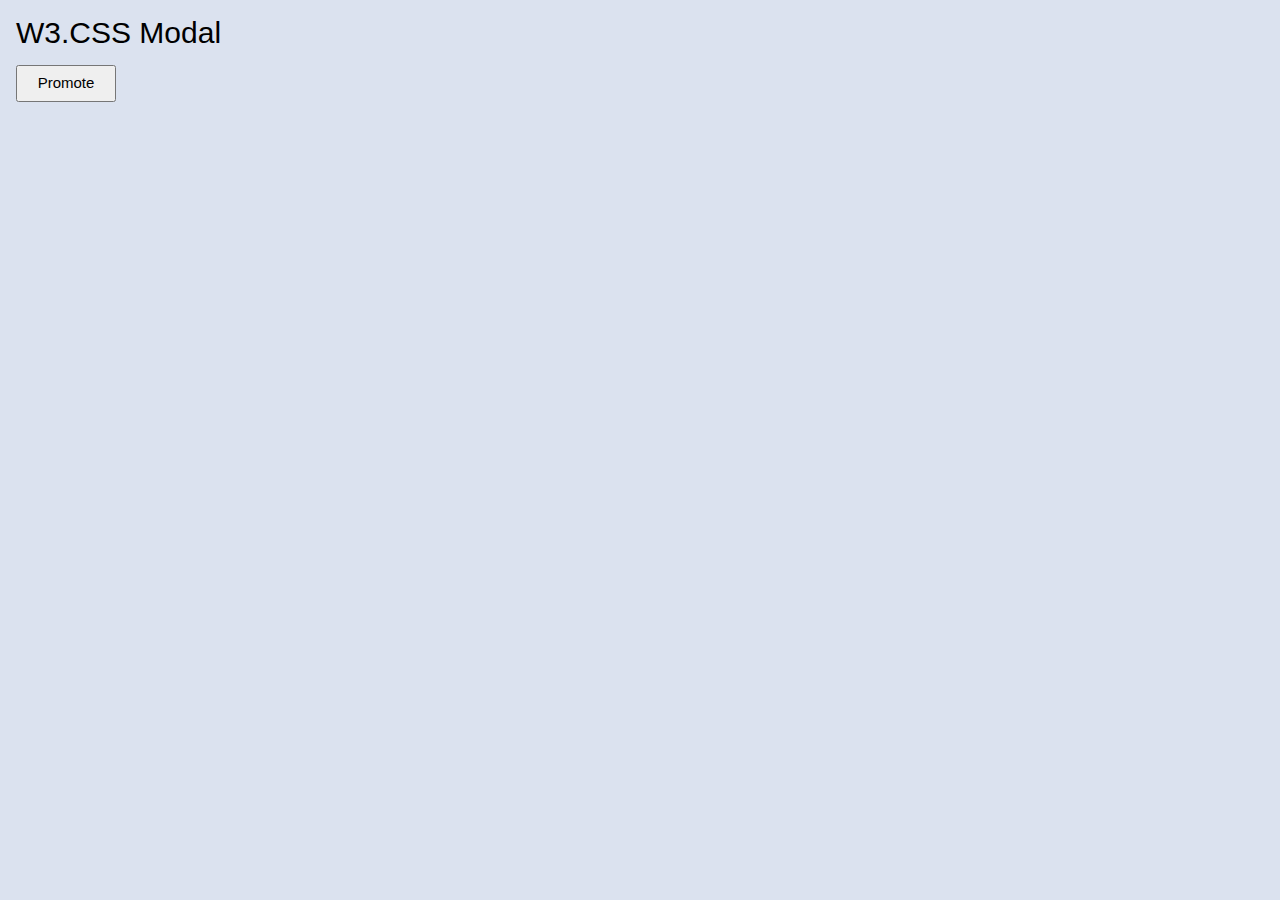
==== async.html @ 57fb599a "Tried a few things" ====
<!DOCTYPE html>
<html>
<title>W3.CSS</title>
<meta name="viewport" content="width=device-width, initial-scale=1">
<link rel="stylesheet" href="https://www.w3schools.com/w3css/4/w3.css">
<link rel="stylesheet" href="promote.css">
<script src="promote.js"></script>
<body>

<div class="w3-container">
  <h2>W3.CSS Modal</h2>
  <button onclick="promote()">Promote</button>
  <h1 id='choice'></h1>
  <div class="popup-box"></div>

</body>
</html>
---- promote.css ----
body{
    background: #dbe2ef;
}

button {
    padding: 5px;
    margin-bottom: 5px;
    width: 100px;
}
  
ul{
    width: 60px;
    padding: 20px;
    border: 1px solid black;
    list-style: none;
}
  
div.promote {
    display: flex;
    justify-content: space-between;
    position: fixed;
    top: 20px;
    left: 20px;
    padding: 20px;
    width: 300px;
    border: 1px solid black;
    color: white;
    background: rgba(0,0,0,0.9);
}
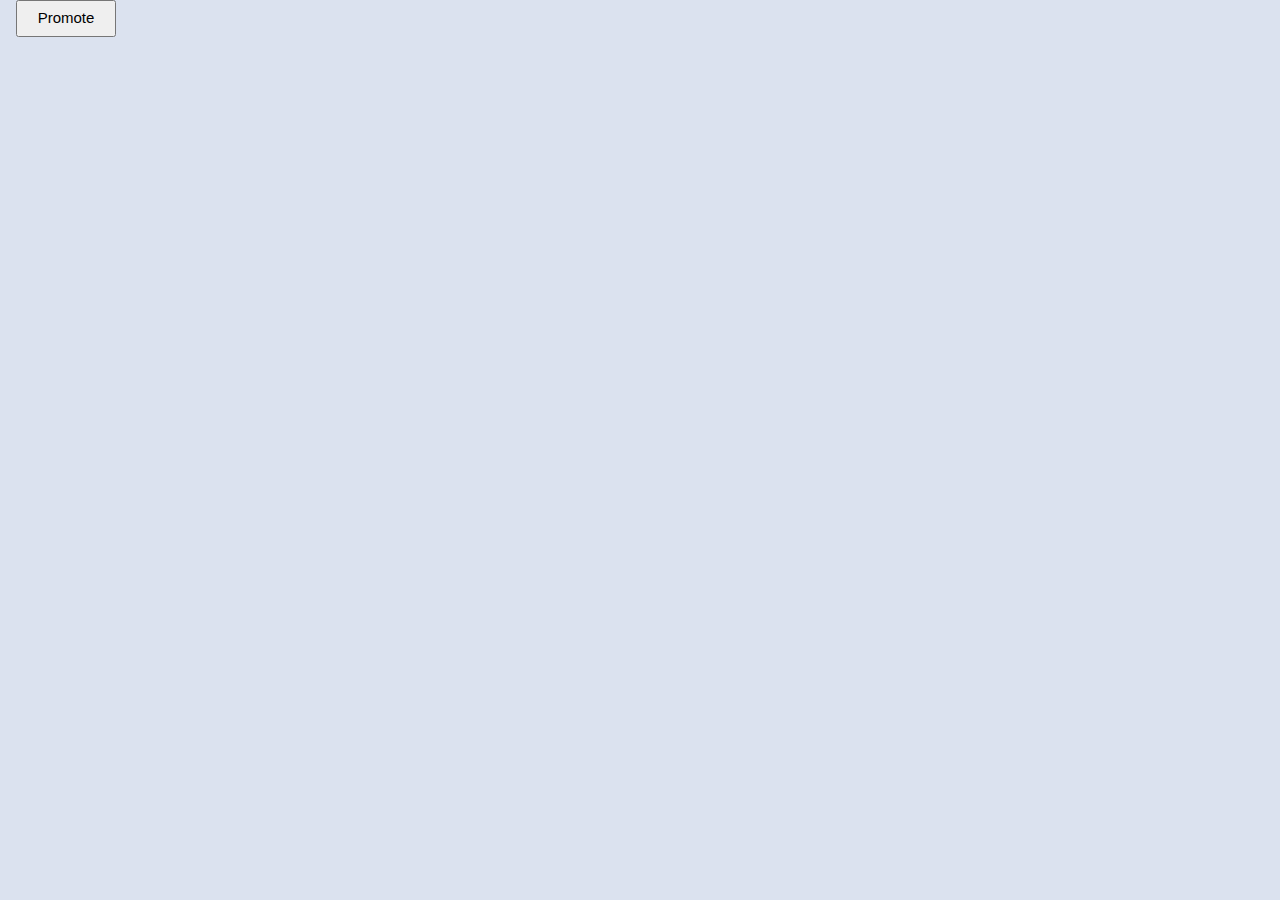
==== commit 172a5c24: "Cleaned up" ====
--- a/async.html
+++ b/async.html
@@ -1,6 +1,6 @@
 <!DOCTYPE html>
 <html>
-<title>W3.CSS</title>
+<title>Promotion Modal</title>
 <meta name="viewport" content="width=device-width, initial-scale=1">
 <link rel="stylesheet" href="https://www.w3schools.com/w3css/4/w3.css">
 <link rel="stylesheet" href="promote.css">
@@ -8,10 +8,8 @@
 <body>
 
 <div class="w3-container">
-  <h2>W3.CSS Modal</h2>
-  <button onclick="promote()">Promote</button>
+  <button onclick="promote(event)">Promote</button>
   <h1 id='choice'></h1>
   <div class="popup-box"></div>
-
 </body>
 </html>
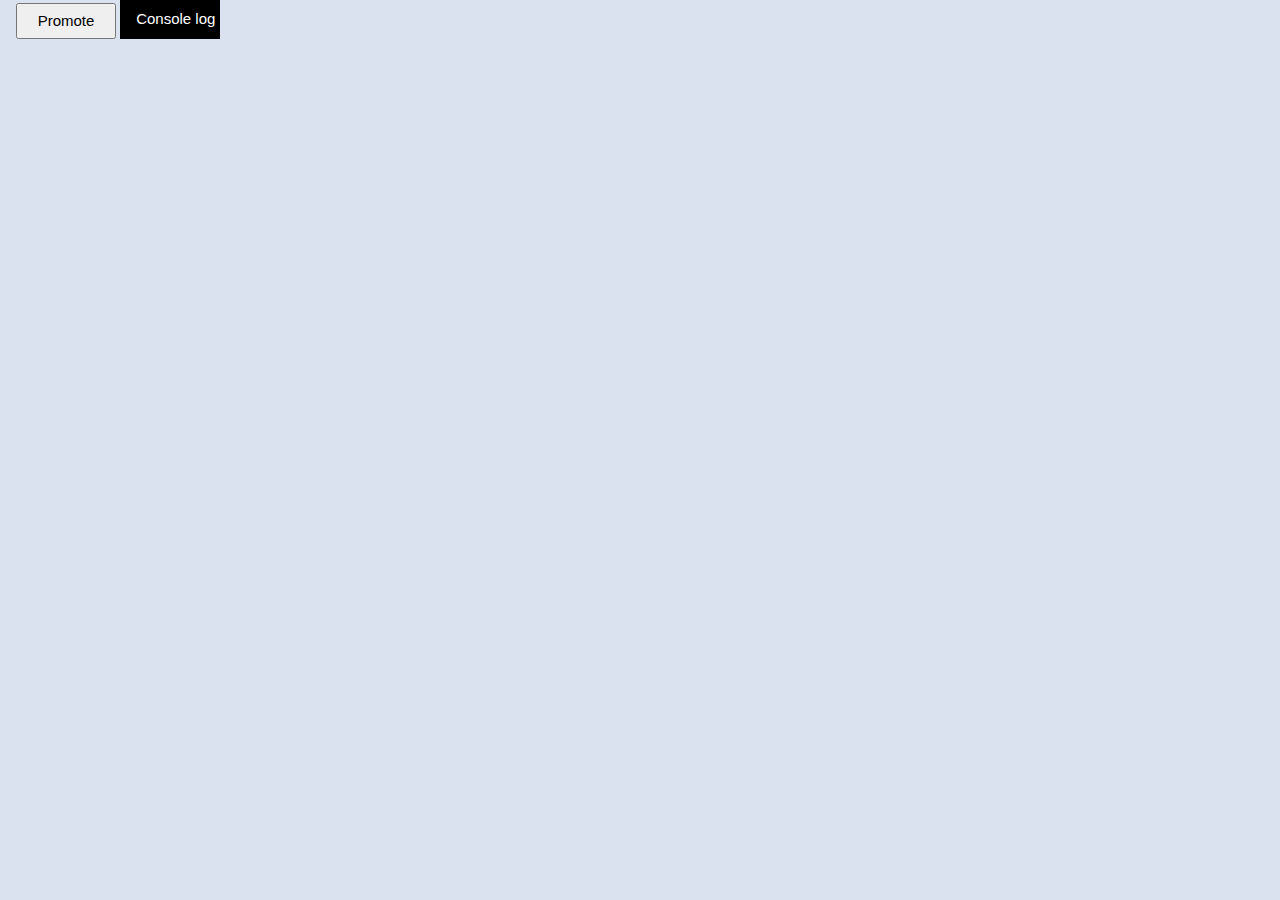
==== commit b49c4e7e: "Exploring issue where isn't really modal, can click around" ====
--- a/async.html
+++ b/async.html
@@ -9,6 +9,7 @@
 
 <div class="w3-container">
   <button onclick="promote(event)">Promote</button>
+  <button onclick="console.log('log')" class="w3-button w3-black">Console log</button>
   <h1 id='choice'></h1>
   <div class="popup-box"></div>
 </body>
--- a/promote.css
+++ b/promote.css
@@ -19,8 +19,8 @@
     display: flex;
     justify-content: space-between;
     position: fixed;
-    top: 20px;
-    left: 20px;
+    /* top: 20px;
+    left: 20px; */
     padding: 20px;
     width: 300px;
     border: 1px solid black;
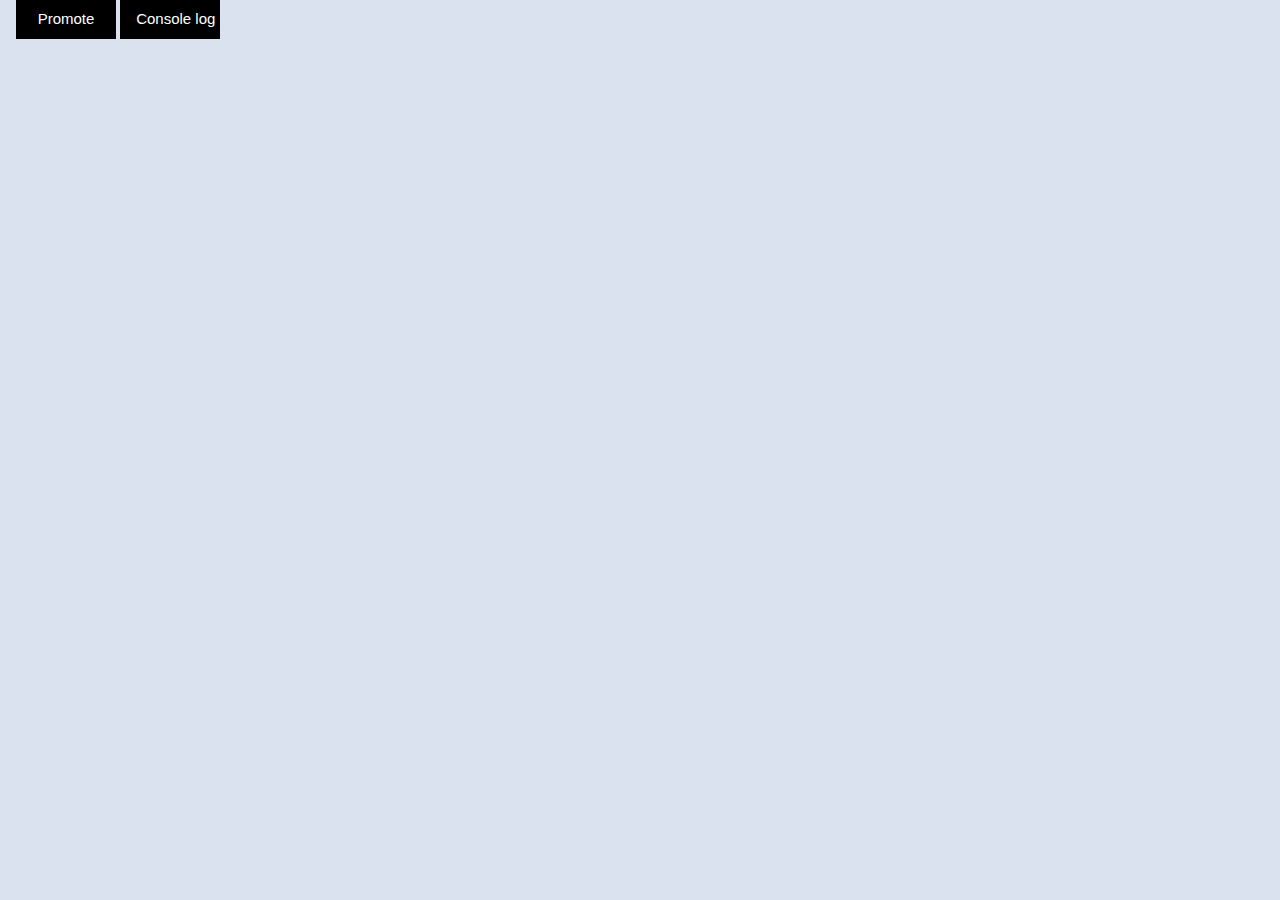
==== commit b8af8bd3: "Worked on solving outside-click problem" ====
--- a/async.html
+++ b/async.html
@@ -2,14 +2,15 @@
 <html>
 <title>Promotion Modal</title>
 <meta name="viewport" content="width=device-width, initial-scale=1">
+<link rel="stylesheet" href="promote.css">
 <link rel="stylesheet" href="https://www.w3schools.com/w3css/4/w3.css">
-<link rel="stylesheet" href="promote.css">
 <script src="promote.js"></script>
 <body>
 
 <div class="w3-container">
-  <button onclick="promote(event)">Promote</button>
+  <button onclick="promote(event)" class="w3-button w3-black">Promote</button>
   <button onclick="console.log('log')" class="w3-button w3-black">Console log</button>
+  
   <h1 id='choice'></h1>
   <div class="popup-box"></div>
 </body>
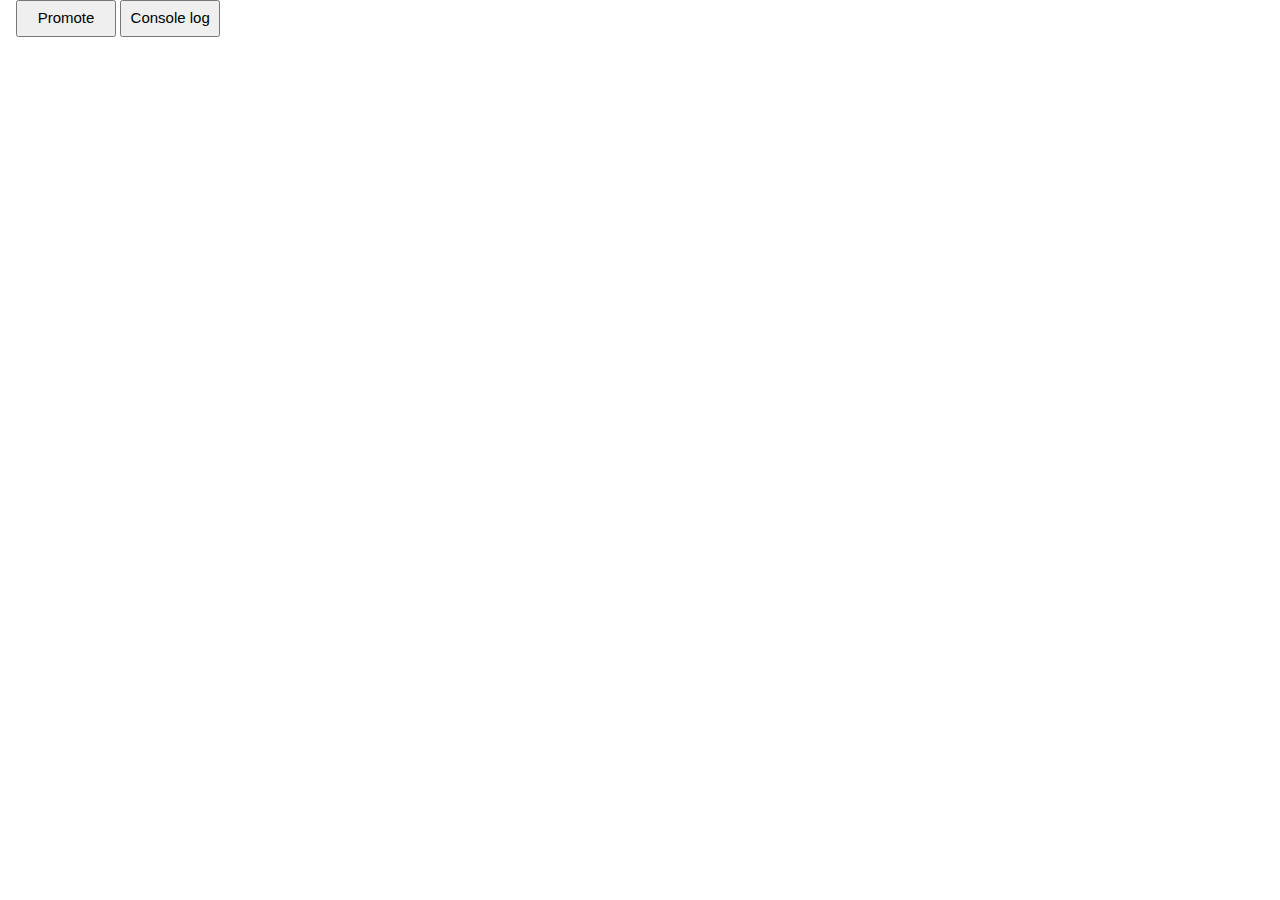
==== commit 06356c8f: "Refactored to make we and async versions look like each other" ====
--- a/async.html
+++ b/async.html
@@ -1,17 +1,21 @@
 <!DOCTYPE html>
 <html>
-<title>Promotion Modal</title>
-<meta name="viewport" content="width=device-width, initial-scale=1">
-<link rel="stylesheet" href="promote.css">
-<link rel="stylesheet" href="https://www.w3schools.com/w3css/4/w3.css">
-<script src="promote.js"></script>
-<body>
+    <head>
+        <title>Async modal</title>
+        <meta name="viewport" content="width=device-width, initial-scale=1">
+        <link rel="stylesheet" href="async.css">
+        <link rel="stylesheet" href="https://www.w3schools.com/w3css/4/w3.css">
+    </head>
 
-<div class="w3-container">
-  <button onclick="promote(event)" class="w3-button w3-black">Promote</button>
-  <button onclick="console.log('log')" class="w3-button w3-black">Console log</button>
-  
-  <h1 id='choice'></h1>
-  <div class="popup-box"></div>
-</body>
+    <body>
+        <div class="w3-container">
+            <button onclick="promote(event)">Promote</button>
+            <button onclick='console.log("log")'>Console log</button>
+            <h1 id='choice'></h1>
+
+            <div class="popup-box"></div>
+        </div>
+        <script src="common.js"></script>
+        <script src="async.js"></script>
+    </body>
 </html>
--- a/async.css
+++ b/async.css
@@ -0,0 +1,29 @@
+div.promote {
+    display: flex;
+    justify-content: space-between;
+    position: fixed;
+    /* top: 20px;
+    left: 20px; */
+    padding: 20px;
+    width: 300px;
+    border: 1px solid black;
+    color: white;
+    background: rgba(0,0,0,0.9);
+}
+
+button {
+    padding: 5px;
+    margin-bottom: 5px;
+    width: 100px;
+}
+  
+/* body{
+    background: #dbe2ef;
+}
+
+ul{
+    width: 60px;
+    padding: 20px;
+    border: 1px solid black;
+    list-style: none;
+} */
